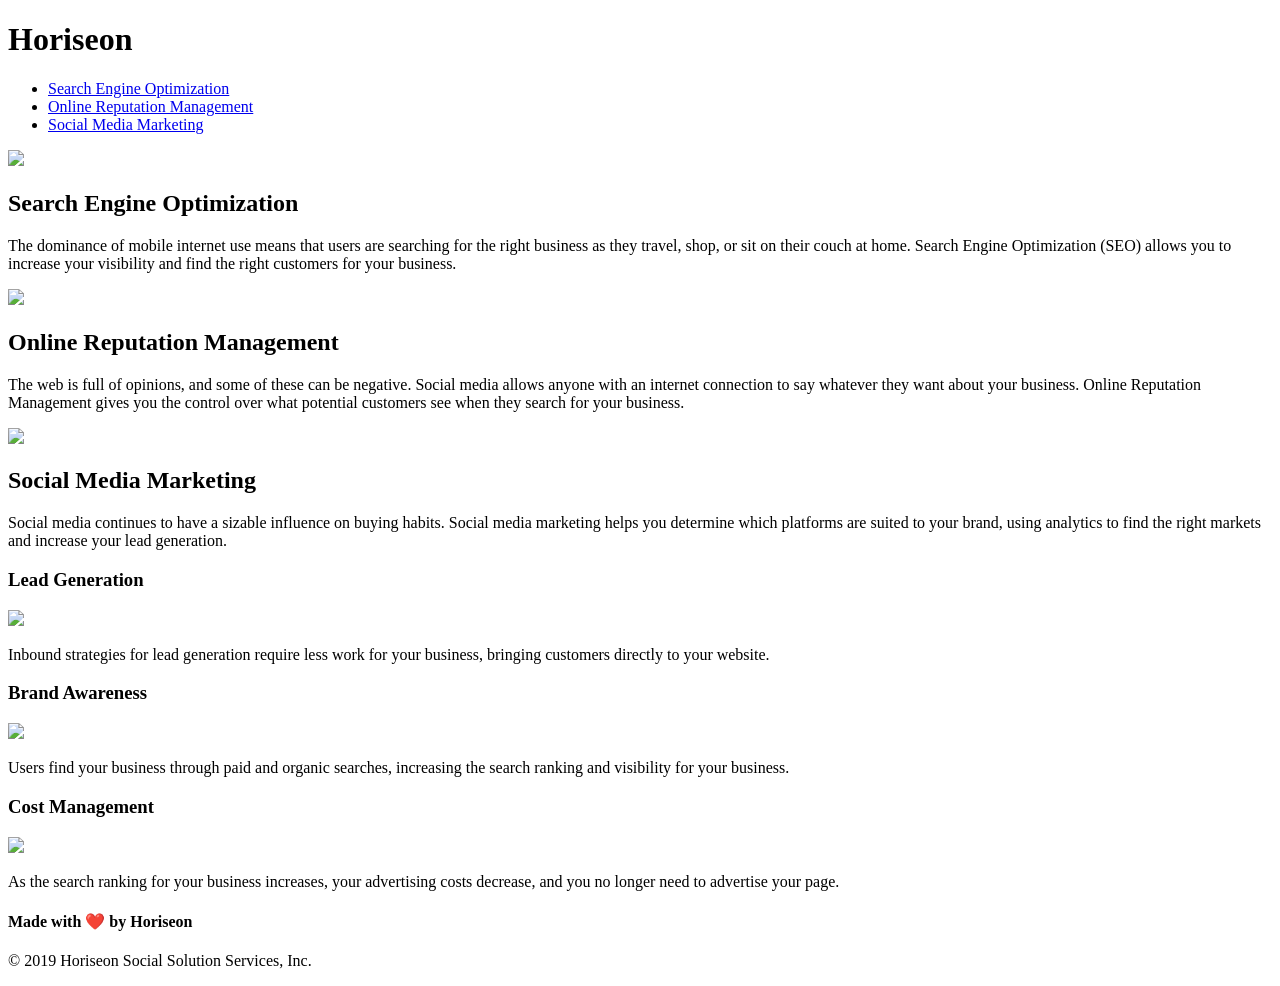
==== index.html @ 49bad543 "moving html file out of assest folder, trouble shooting site not visible via git pages link" ====
<!DOCTYPE html>
<html lang="en-us">

<head>
    <meta charset="UTF-8" />
    <link rel="stylesheet" href="./assets/css/style.css">
    <title>Horiseon Social Solution Services</title>
</head>

<body>
    <div class="header">
        <h1>Horiseon</h1>
        <div>
            <ul>
                <li>
                    <a href="#search-engine-optimization">Search Engine Optimization</a>
                </li>
                <li>
                    <a href="#online-reputation-management">Online Reputation Management</a>
                </li>
                <li>
                    <a href="#social-media-marketing">Social Media Marketing</a>
                </li>
            </ul>
        </div>
    </div>
    <div class="hero"></div>
    <div class="content">
        <div id="search-engine-optimization" Class="search-engine-optimization">
            <img src="./assets/images/search-engine-optimization.jpg" class="float-left" />
            <h2>Search Engine Optimization</h2>
            <p>
                The dominance of mobile internet use means that users are searching for the right business as they
                travel, shop, or sit on their couch at home. Search Engine Optimization (SEO) allows you to increase
                your visibility and find the right customers for your business.
            </p>
        </div>
        <div id="online-reputation-management" class="online-reputation-management">
            <img src="./assets/images/online-reputation-management.jpg" class="float-right" />
            <h2>Online Reputation Management</h2>
            <p>
                The web is full of opinions, and some of these can be negative. Social media allows anyone with an
                internet connection to say whatever they want about your business. Online Reputation Management gives
                you the control over what potential customers see when they search for your business.
            </p>
        </div>
        <div id="social-media-marketing" class="social-media-marketing">
            <img src="./assets/images/social-media-marketing.jpg" class="float-left" />
            <h2>Social Media Marketing</h2>
            <p>
                Social media continues to have a sizable influence on buying habits. Social media marketing helps you
                determine which platforms are suited to your brand, using analytics to find the right markets and
                increase your lead generation.
            </p>
        </div>
    </div>
    <div class="benefits">
        <div class="benefit-lead">
            <h3>Lead Generation</h3>
            <img src="./assets/images/lead-generation.png" />
            <p>
                Inbound strategies for lead generation require less work for your business, bringing customers directly
                to your website.
            </p>
        </div>
        <div class="benefit-brand">
            <h3>Brand Awareness</h3>
            <img src="./assets/images/brand-awareness.png" />
            <p>
                Users find your business through paid and organic searches, increasing the search ranking and visibility
                for your business.
            </p>
        </div>
        <div class="benefit-cost">
            <h3>Cost Management</h3>
            <img src="./assets/images/cost-management.png"></img>
            <p>
                As the search ranking for your business increases, your advertising costs decrease, and you no longer
                need to advertise your page.
            </p>
        </div>
    </div>
    <div class="footer">
        <h4>Made with ❤️️ by Horiseon</h4>
        <p>&copy; 2019 Horiseon Social Solution Services, Inc.</p>
    </div>
</body>

</html>
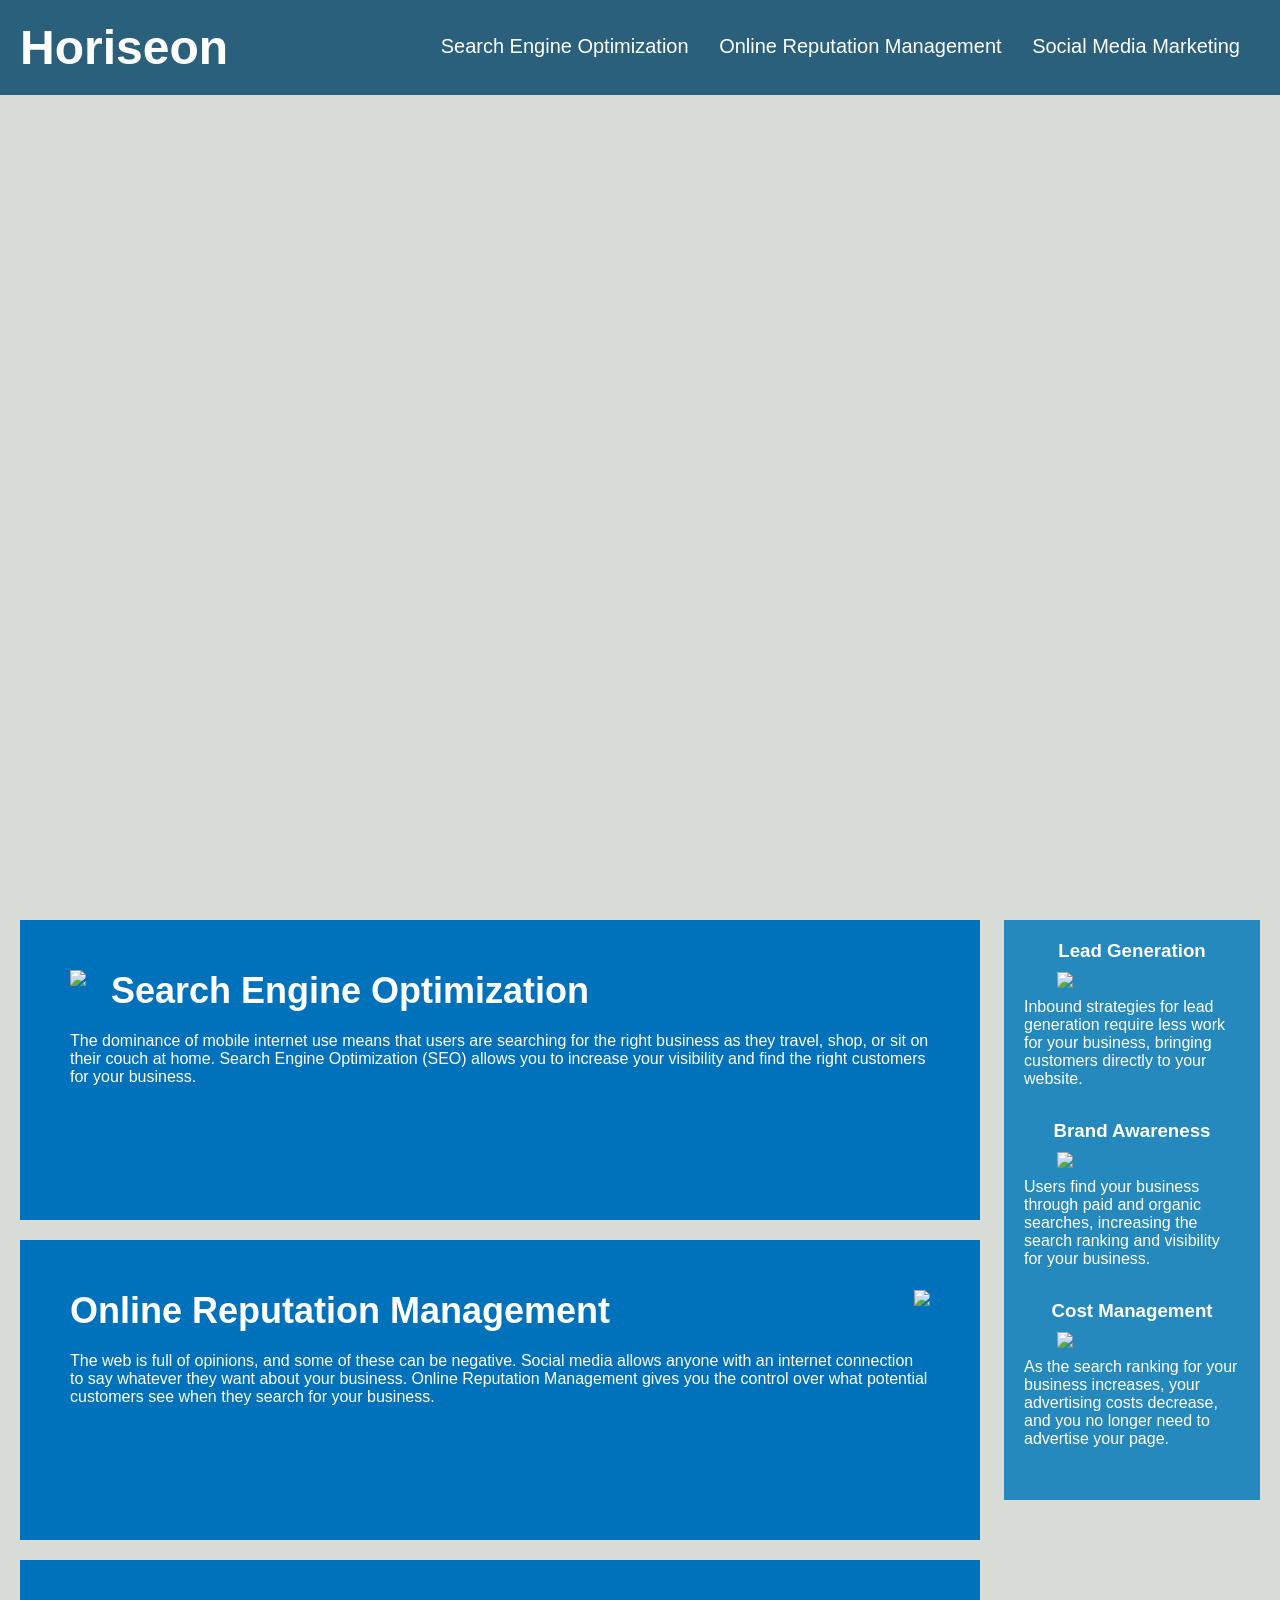
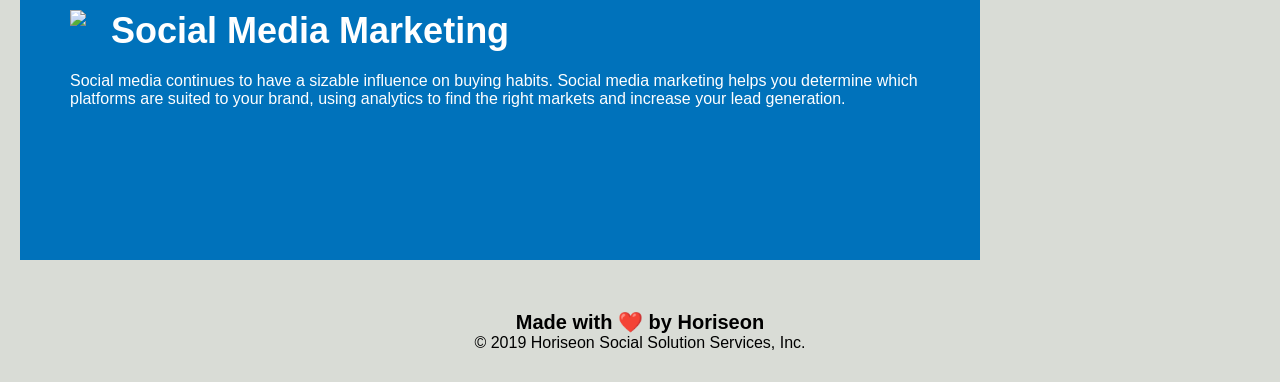
==== commit 3be68325: "removed a layer of directory folders in order to display images properly." ====
--- a/index.html
+++ b/index.html
@@ -3,7 +3,7 @@
 
 <head>
     <meta charset="UTF-8" />
-    <link rel="stylesheet" href="./assets/css/style.css">
+    <link rel="stylesheet" href="./style.css">
     <title>Horiseon Social Solution Services</title>
 </head>
 
@@ -27,7 +27,7 @@
     <div class="hero"></div>
     <div class="content">
         <div id="search-engine-optimization" Class="search-engine-optimization">
-            <img src="./assets/images/search-engine-optimization.jpg" class="float-left" />
+            <img src="./images/search-engine-optimization.jpg" class="float-left" />
             <h2>Search Engine Optimization</h2>
             <p>
                 The dominance of mobile internet use means that users are searching for the right business as they
@@ -36,7 +36,7 @@
             </p>
         </div>
         <div id="online-reputation-management" class="online-reputation-management">
-            <img src="./assets/images/online-reputation-management.jpg" class="float-right" />
+            <img src="./images/online-reputation-management.jpg" class="float-right" />
             <h2>Online Reputation Management</h2>
             <p>
                 The web is full of opinions, and some of these can be negative. Social media allows anyone with an
@@ -45,7 +45,7 @@
             </p>
         </div>
         <div id="social-media-marketing" class="social-media-marketing">
-            <img src="./assets/images/social-media-marketing.jpg" class="float-left" />
+            <img src="./images/social-media-marketing.jpg" class="float-left" />
             <h2>Social Media Marketing</h2>
             <p>
                 Social media continues to have a sizable influence on buying habits. Social media marketing helps you
@@ -57,7 +57,7 @@
     <div class="benefits">
         <div class="benefit-lead">
             <h3>Lead Generation</h3>
-            <img src="./assets/images/lead-generation.png" />
+            <img src="./images/lead-generation.png" />
             <p>
                 Inbound strategies for lead generation require less work for your business, bringing customers directly
                 to your website.
@@ -65,7 +65,7 @@
         </div>
         <div class="benefit-brand">
             <h3>Brand Awareness</h3>
-            <img src="./assets/images/brand-awareness.png" />
+            <img src="./images/brand-awareness.png" />
             <p>
                 Users find your business through paid and organic searches, increasing the search ranking and visibility
                 for your business.
@@ -73,7 +73,7 @@
         </div>
         <div class="benefit-cost">
             <h3>Cost Management</h3>
-            <img src="./assets/images/cost-management.png"></img>
+            <img src="./images/cost-management.png"></img>
             <p>
                 As the search ranking for your business increases, your advertising costs decrease, and you no longer
                 need to advertise your page.
--- a/style.css
+++ b/style.css
@@ -0,0 +1,196 @@
+* {
+    box-sizing: border-box;
+    padding: 0;
+    margin: 0;
+}
+
+body {
+    background-color: #d9dcd6;
+}
+
+.header {
+    padding: 20px;
+    font-family: 'Trebuchet MS', 'Lucida Sans Unicode', 'Lucida Grande', 'Lucida Sans', Arial, sans-serif;
+    background-color: #2a607c;
+    color: #ffffff;
+}
+
+.header h1 {
+    display: inline-block;
+    font-size: 48px;
+}
+
+.header div {
+    padding-top: 15px;
+    margin-right: 20px;
+    float: right;
+    font-family: 'Gill Sans', 'Gill Sans MT', Calibri, 'Trebuchet MS', sans-serif;
+    font-size: 20px;
+}
+
+.header div ul {
+    list-style-type: none;
+}
+
+.header div ul li {
+    display: inline-block;
+    margin-left: 25px;
+}
+
+a {
+    color: #ffffff;
+    text-decoration: none;
+}
+
+p {
+    font-size: 16px;
+}
+
+.hero {
+    height: 800px;
+    width: 100%;
+    margin-bottom: 25px;
+    background-image: url("./images/digital-marketing-meeting.jpg");
+    background-size: cover;
+    background-position: center;
+}
+
+.float-left {
+    float: left;
+    margin-right: 25px;
+}
+
+.float-right {
+    float: right;
+    margin-left: 25px;
+}
+
+.content {
+    width: 75%;
+    display: inline-block;
+    margin-left: 20px;
+}
+
+.benefits {
+    margin-right: 20px;
+    padding: 20px;
+    clear: both;
+    float: right;
+    width: 20%;
+    height: 100%;
+    font-family: 'Gill Sans', 'Gill Sans MT', Calibri, 'Trebuchet MS', sans-serif;
+    background-color: #2589bd;
+}
+
+.benefit-lead {
+    margin-bottom: 32px;
+    color: #ffffff;
+}
+
+.benefit-brand {
+    margin-bottom: 32px;
+    color: #ffffff;
+}
+
+.benefit-cost {
+    margin-bottom: 32px;
+    color: #ffffff;
+}
+
+.benefit-lead h3 {
+    margin-bottom: 10px;
+    text-align: center;
+}
+
+.benefit-brand h3 {
+    margin-bottom: 10px;
+    text-align: center;
+}
+
+.benefit-cost h3 {
+    margin-bottom: 10px;
+    text-align: center;
+}
+
+.benefit-lead img {
+    display: block;
+    margin: 10px auto;
+    max-width: 150px;
+}
+
+.benefit-brand img {
+    display: block;
+    margin: 10px auto;
+    max-width: 150px;
+}
+
+.benefit-cost img {
+    display: block;
+    margin: 10px auto;
+    max-width: 150px;
+}
+
+.search-engine-optimization {
+    margin-bottom: 20px;
+    padding: 50px;
+    height: 300px;
+    font-family: 'Gill Sans', 'Gill Sans MT', Calibri, 'Trebuchet MS', sans-serif;
+    background-color: #0072bb;
+    color: #ffffff;
+}
+
+.online-reputation-management {
+    margin-bottom: 20px;
+    padding: 50px;
+    height: 300px;
+    font-family: 'Gill Sans', 'Gill Sans MT', Calibri, 'Trebuchet MS', sans-serif;
+    background-color: #0072bb;
+    color: #ffffff;
+}
+
+.social-media-marketing {
+    margin-bottom: 20px;
+    padding: 50px;
+    height: 300px;
+    font-family: 'Gill Sans', 'Gill Sans MT', Calibri, 'Trebuchet MS', sans-serif;
+    background-color: #0072bb;
+    color: #ffffff;
+}
+
+.search-engine-optimization img {
+    max-height: 200px;
+}
+
+.online-reputation-management img {
+    max-height: 200px;
+}
+
+.social-media-marketing img {
+    max-height: 200px;
+}
+
+.search-engine-optimization h2 {
+    margin-bottom: 20px;
+    font-size: 36px;
+}
+
+.online-reputation-management h2 {
+    margin-bottom: 20px;
+    font-size: 36px;
+}
+
+.social-media-marketing h2 {
+    margin-bottom: 20px;
+    font-size: 36px;
+}
+
+.footer {
+    padding: 30px;
+    clear: both;
+    font-family: 'Trebuchet MS', 'Lucida Sans Unicode', 'Lucida Grande', 'Lucida Sans', Arial, sans-serif;
+    text-align: center;
+}
+
+.footer h4 {
+    font-size: 20px;
+}
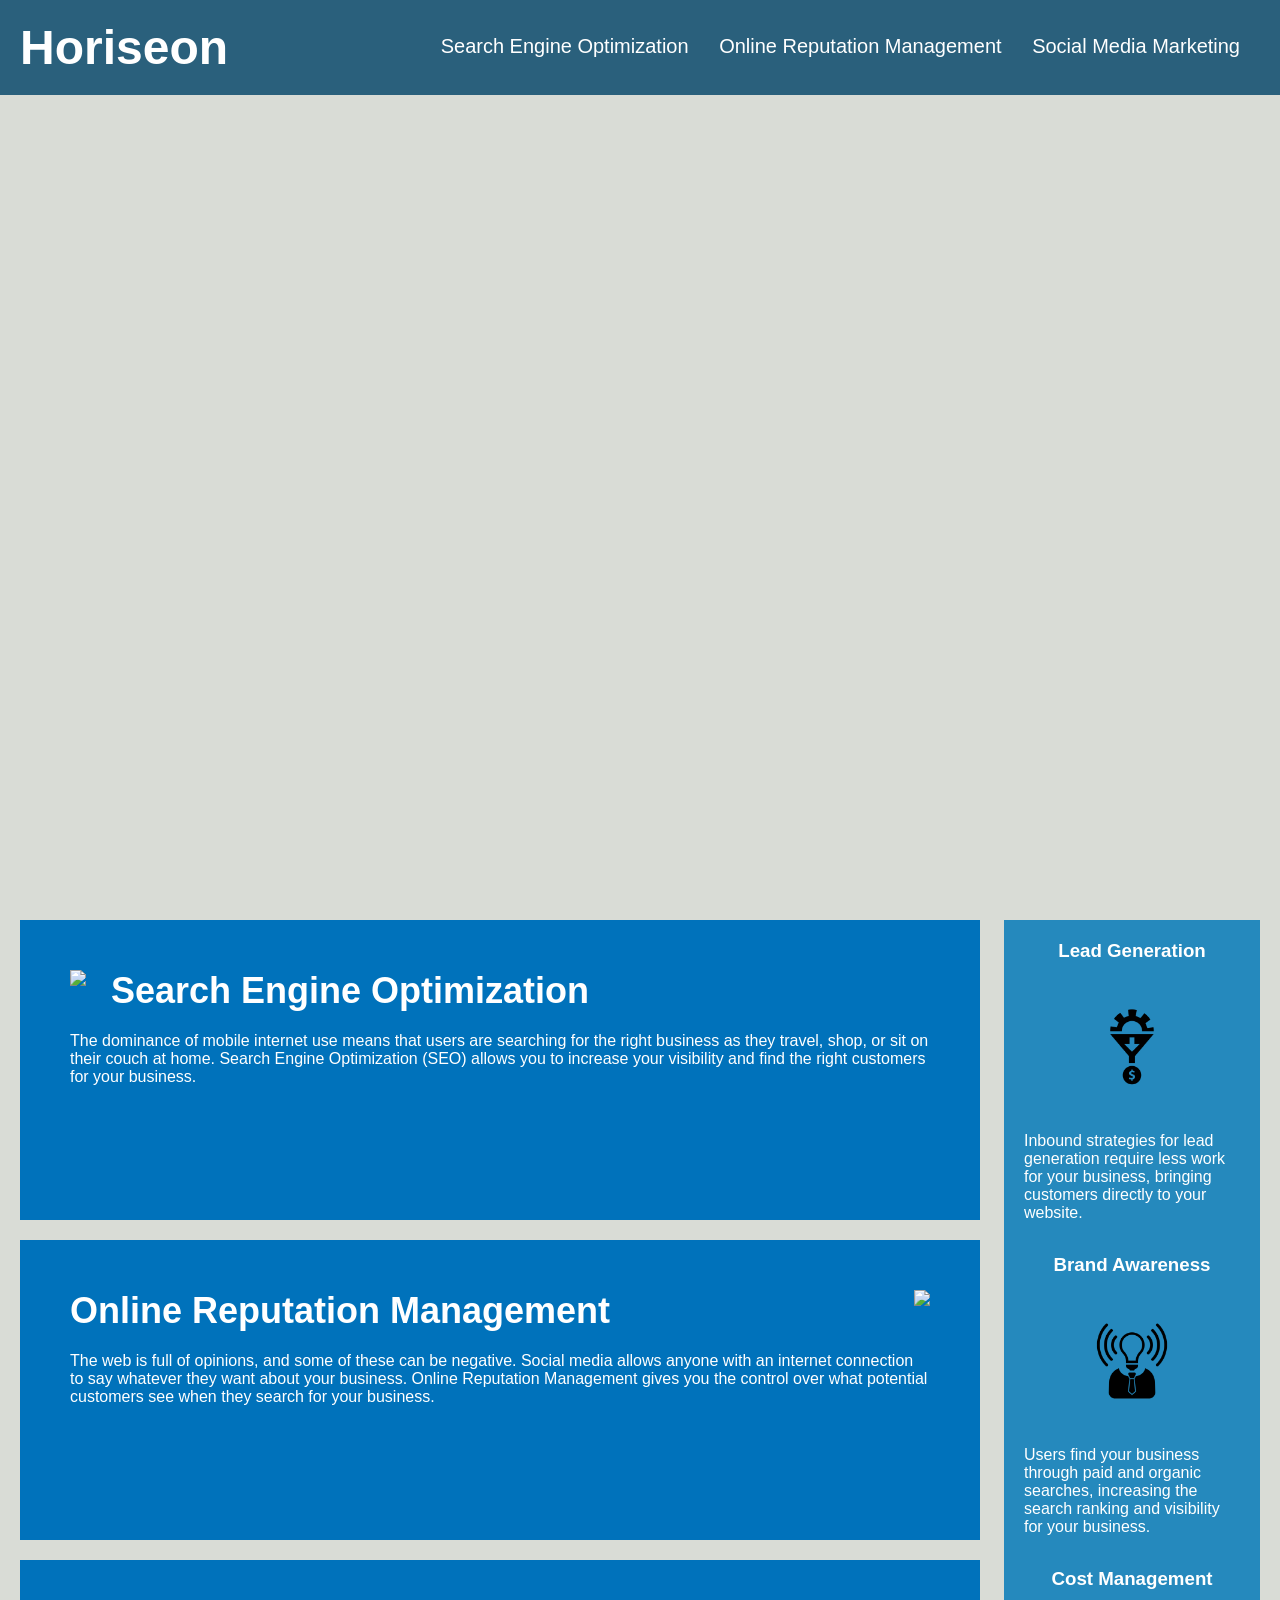
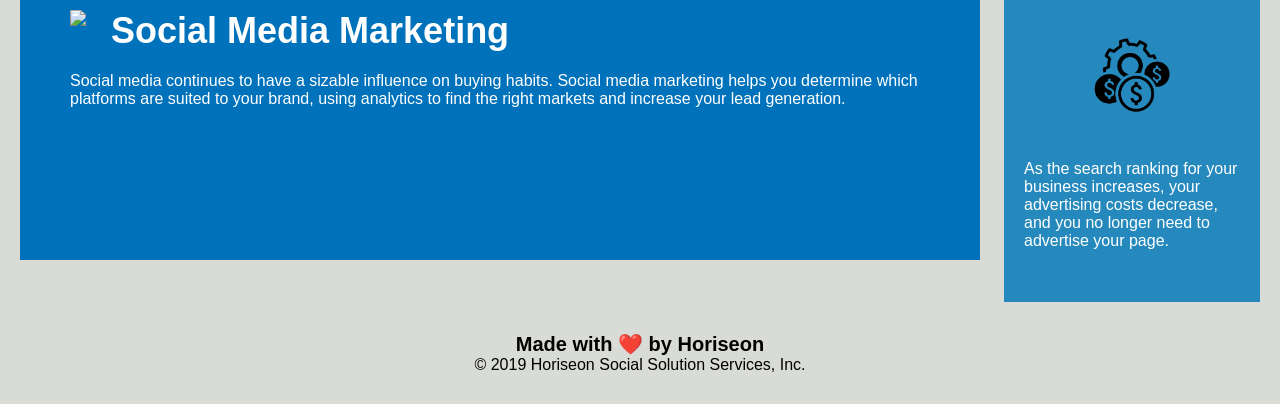
==== commit 21e4adb2: "another attempt at getting the images to display, moved all files to root folder." ====
--- a/index.html
+++ b/index.html
@@ -27,7 +27,7 @@
     <div class="hero"></div>
     <div class="content">
         <div id="search-engine-optimization" Class="search-engine-optimization">
-            <img src="./images/search-engine-optimization.jpg" class="float-left" />
+            <img src="search-engine-optimization.jpg" class="float-left" />
             <h2>Search Engine Optimization</h2>
             <p>
                 The dominance of mobile internet use means that users are searching for the right business as they
@@ -36,7 +36,7 @@
             </p>
         </div>
         <div id="online-reputation-management" class="online-reputation-management">
-            <img src="./images/online-reputation-management.jpg" class="float-right" />
+            <img src="online-reputation-management.jpg" class="float-right" />
             <h2>Online Reputation Management</h2>
             <p>
                 The web is full of opinions, and some of these can be negative. Social media allows anyone with an
@@ -45,7 +45,7 @@
             </p>
         </div>
         <div id="social-media-marketing" class="social-media-marketing">
-            <img src="./images/social-media-marketing.jpg" class="float-left" />
+            <img src="social-media-marketing.jpg" class="float-left" />
             <h2>Social Media Marketing</h2>
             <p>
                 Social media continues to have a sizable influence on buying habits. Social media marketing helps you
@@ -57,7 +57,7 @@
     <div class="benefits">
         <div class="benefit-lead">
             <h3>Lead Generation</h3>
-            <img src="./images/lead-generation.png" />
+            <img src="lead-generation.png" />
             <p>
                 Inbound strategies for lead generation require less work for your business, bringing customers directly
                 to your website.
@@ -65,7 +65,7 @@
         </div>
         <div class="benefit-brand">
             <h3>Brand Awareness</h3>
-            <img src="./images/brand-awareness.png" />
+            <img src="brand-awareness.png" />
             <p>
                 Users find your business through paid and organic searches, increasing the search ranking and visibility
                 for your business.
@@ -73,7 +73,7 @@
         </div>
         <div class="benefit-cost">
             <h3>Cost Management</h3>
-            <img src="./images/cost-management.png"></img>
+            <img src="cost-management.png"></img>
             <p>
                 As the search ranking for your business increases, your advertising costs decrease, and you no longer
                 need to advertise your page.
--- a/style.css
+++ b/style.css
@@ -50,7 +50,7 @@
     height: 800px;
     width: 100%;
     margin-bottom: 25px;
-    background-image: url("./images/digital-marketing-meeting.jpg");
+    background-image: url("digital-marketing-meeting.jpg");
     background-size: cover;
     background-position: center;
 }
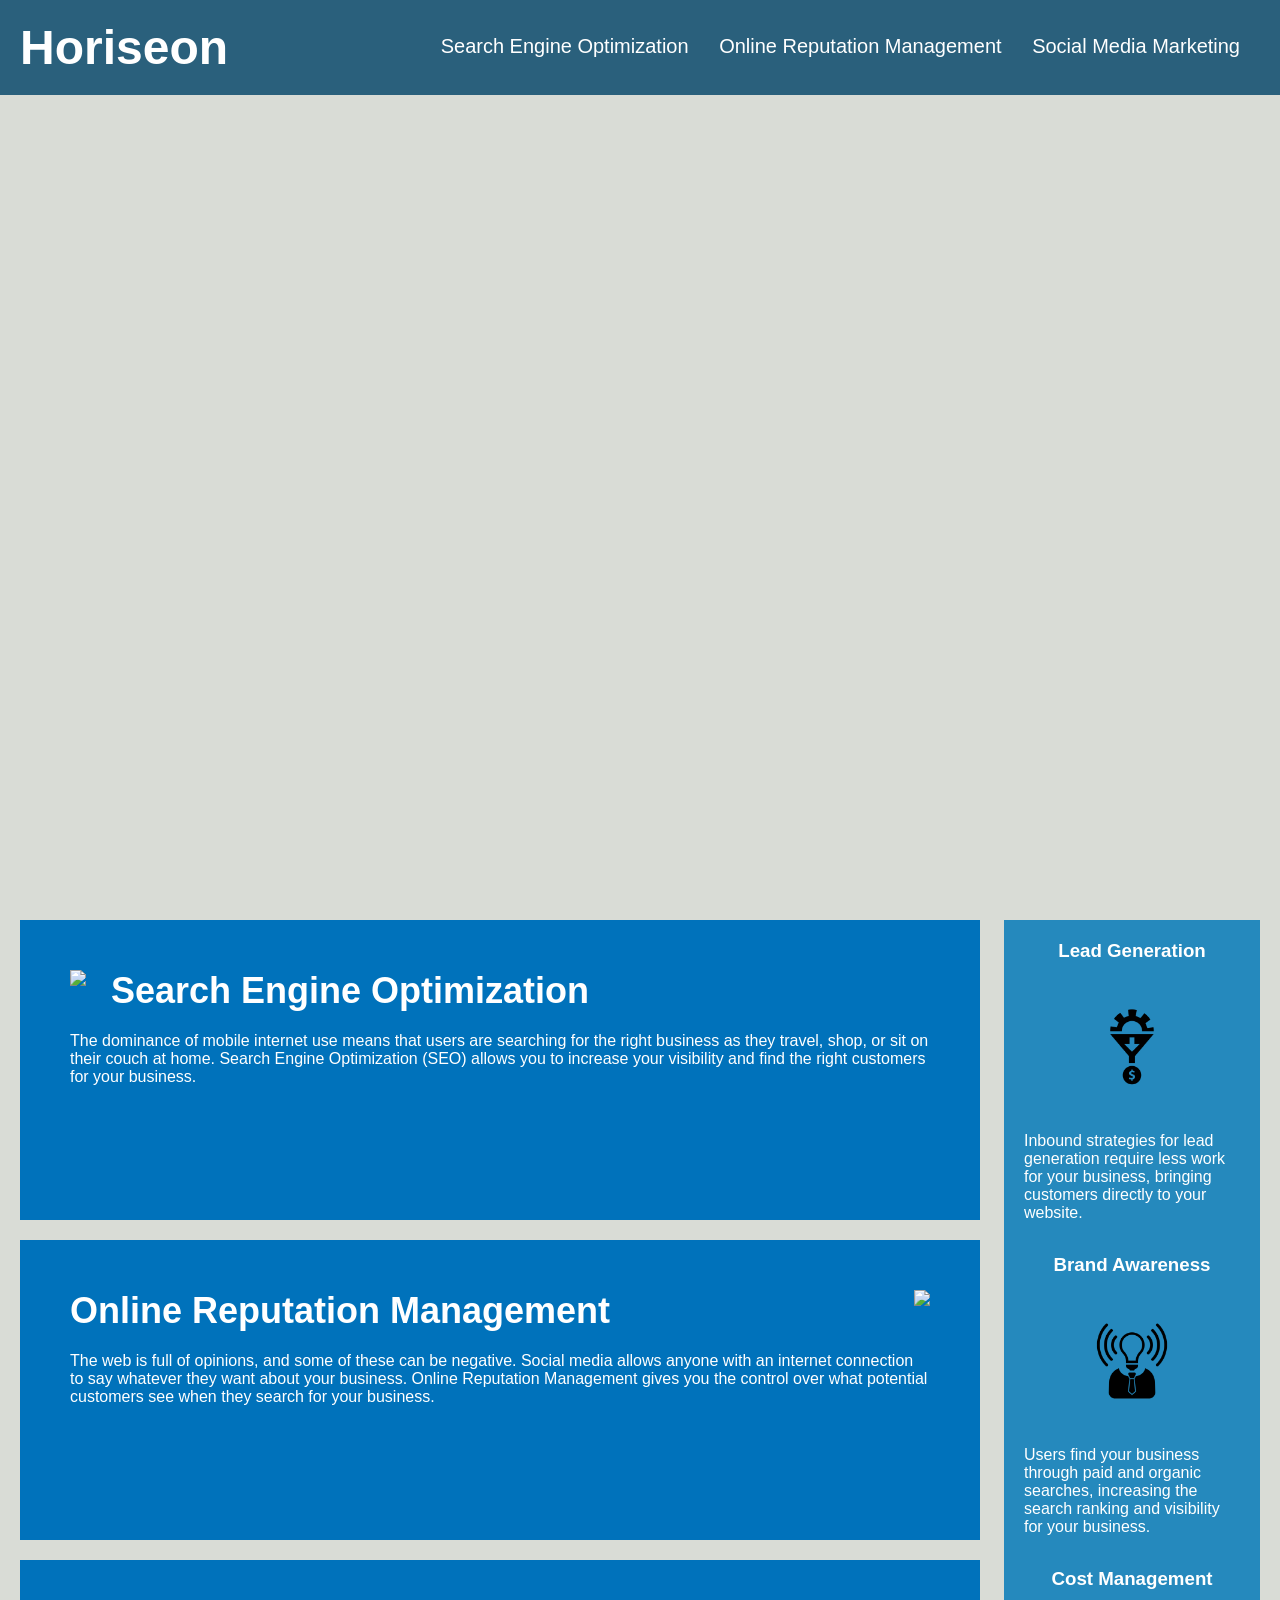
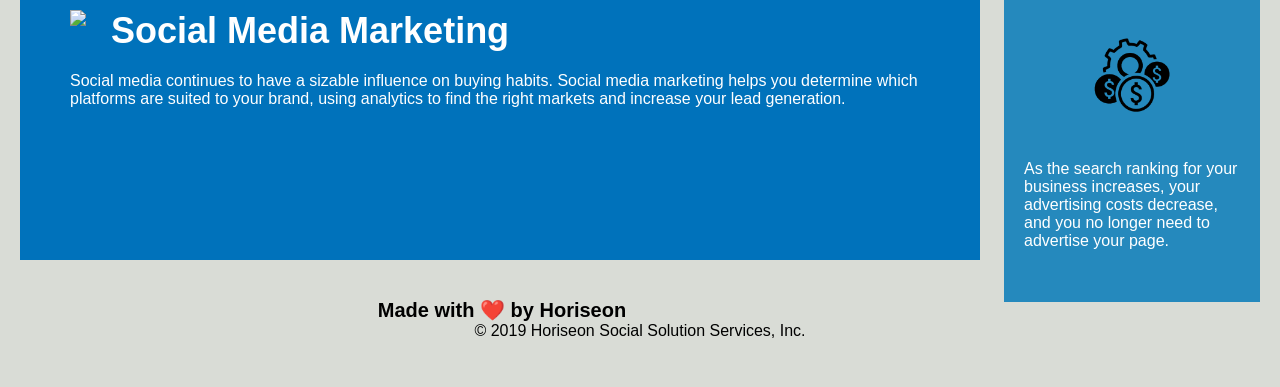
==== commit 53153caf: "added semantic elements to HTML file." ====
--- a/index.html
+++ b/index.html
@@ -8,7 +8,7 @@
 </head>
 
 <body>
-    <div class="header">
+    <header class="header">
         <h1>Horiseon</h1>
         <div>
             <ul>
@@ -23,11 +23,11 @@
                 </li>
             </ul>
         </div>
-    </div>
+    </header>
     <div class="hero"></div>
-    <div class="content">
+    <Section class="content">
         <div id="search-engine-optimization" Class="search-engine-optimization">
-            <img src="search-engine-optimization.jpg" class="float-left" />
+            <img src="./search-engine-optimization.jpg" class="float-left" />
             <h2>Search Engine Optimization</h2>
             <p>
                 The dominance of mobile internet use means that users are searching for the right business as they
@@ -36,7 +36,7 @@
             </p>
         </div>
         <div id="online-reputation-management" class="online-reputation-management">
-            <img src="online-reputation-management.jpg" class="float-right" />
+            <img src="./online-reputation-management.jpg" class="float-right" />
             <h2>Online Reputation Management</h2>
             <p>
                 The web is full of opinions, and some of these can be negative. Social media allows anyone with an
@@ -45,7 +45,7 @@
             </p>
         </div>
         <div id="social-media-marketing" class="social-media-marketing">
-            <img src="social-media-marketing.jpg" class="float-left" />
+            <img src="./social-media-marketing.jpg" class="float-left" />
             <h2>Social Media Marketing</h2>
             <p>
                 Social media continues to have a sizable influence on buying habits. Social media marketing helps you
@@ -53,11 +53,11 @@
                 increase your lead generation.
             </p>
         </div>
-    </div>
-    <div class="benefits">
+    </Section>
+    <aside class="benefits">
         <div class="benefit-lead">
             <h3>Lead Generation</h3>
-            <img src="lead-generation.png" />
+            <img src="./lead-generation.png" />
             <p>
                 Inbound strategies for lead generation require less work for your business, bringing customers directly
                 to your website.
@@ -65,7 +65,7 @@
         </div>
         <div class="benefit-brand">
             <h3>Brand Awareness</h3>
-            <img src="brand-awareness.png" />
+            <img src="./brand-awareness.png" />
             <p>
                 Users find your business through paid and organic searches, increasing the search ranking and visibility
                 for your business.
@@ -73,17 +73,17 @@
         </div>
         <div class="benefit-cost">
             <h3>Cost Management</h3>
-            <img src="cost-management.png"></img>
+            <img src="./cost-management.png"></img>
             <p>
                 As the search ranking for your business increases, your advertising costs decrease, and you no longer
                 need to advertise your page.
             </p>
         </div>
-    </div>
-    <div class="footer">
+    </Aside>
+    <Footerv class="footer">
         <h4>Made with ❤️️ by Horiseon</h4>
         <p>&copy; 2019 Horiseon Social Solution Services, Inc.</p>
-    </div>
+        </Footer>
 </body>
 
 </html>
--- a/style.css
+++ b/style.css
@@ -50,7 +50,7 @@
     height: 800px;
     width: 100%;
     margin-bottom: 25px;
-    background-image: url("digital-marketing-meeting.jpg");
+    background-image: url("./digital-marketing-meeting.jpg");
     background-size: cover;
     background-position: center;
 }
@@ -157,15 +157,15 @@
     color: #ffffff;
 }
 
-.search-engine-optimization img {
+#search-engine-optimization img {
     max-height: 200px;
 }
 
-.online-reputation-management img {
+#online-reputation-management img {
     max-height: 200px;
 }
 
-.social-media-marketing img {
+#social-media-marketing img {
     max-height: 200px;
 }
 
